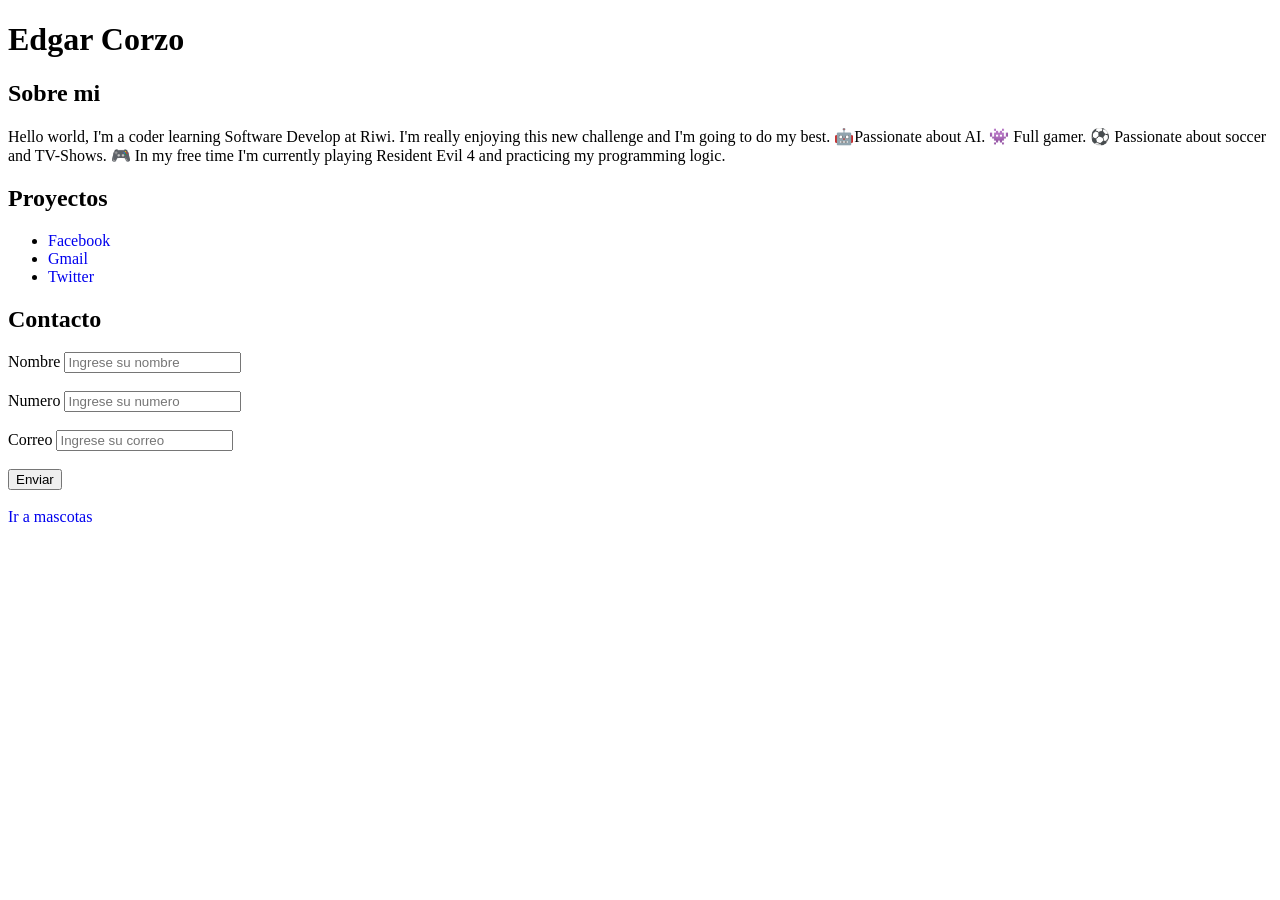
==== index.html @ 91990ae0 "haciendo semana 1" ====
<!doctype html>
<html lang="en">
  <head>
    <meta charset="UTF-8" />
    <meta name="viewport" content="width=device-width, initial-scale=1.0" />
    <title>Pagina Principal</title>
    <link rel="stylesheet" href="styles.css" />
  </head>
  <body>
    <header>
      <h1>Edgar Corzo</h1>
    </header>

    <nav>

      <section>

        <h2>Sobre mi</h2>
        <p>
          Hello world, I'm a coder learning Software Develop at Riwi. I'm really
          enjoying this new challenge and I'm going to do my best. 🤖​
          Passionate about AI. 👾​ Full gamer. ⚽​ Passionate about soccer and
          TV-Shows. ​🎮​ In my free time I'm currently playing Resident Evil 4
          and practicing my programming logic.
        </p>

        <h2>Proyectos</h2>

        <ul>
          <li><a class="link" href="https://facebook.com" target="_blank">Facebook</a></li>
          <li><a class="link" href="https://gmail.com" target="_blank">Gmail</a></li>
          <li><a class="link" href="https://x.com" target="_blank">Twitter</a></li>
        </ul>

        <h2>Contacto</h2>

        <form action="index.html" method="get">
          <label for="">Nombre</label>
          <input type="text" placeholder="Ingrese su nombre"><br><br>
          <label for="">Numero</label>
          <input type="number" placeholder="Ingrese su numero"><br><br>
          <label for="">Correo</label>
          <input type="email" placeholder="Ingrese su correo"><br><br>
      
          <button type="submit">Enviar</button>
        </form>

        <br>
        <a class="link" href="mascotas.html">Ir a mascotas</a>

      </section>
    </nav>
  </body>
</html>
---- styles.css ----
.link {
    text-decoration: none;

}
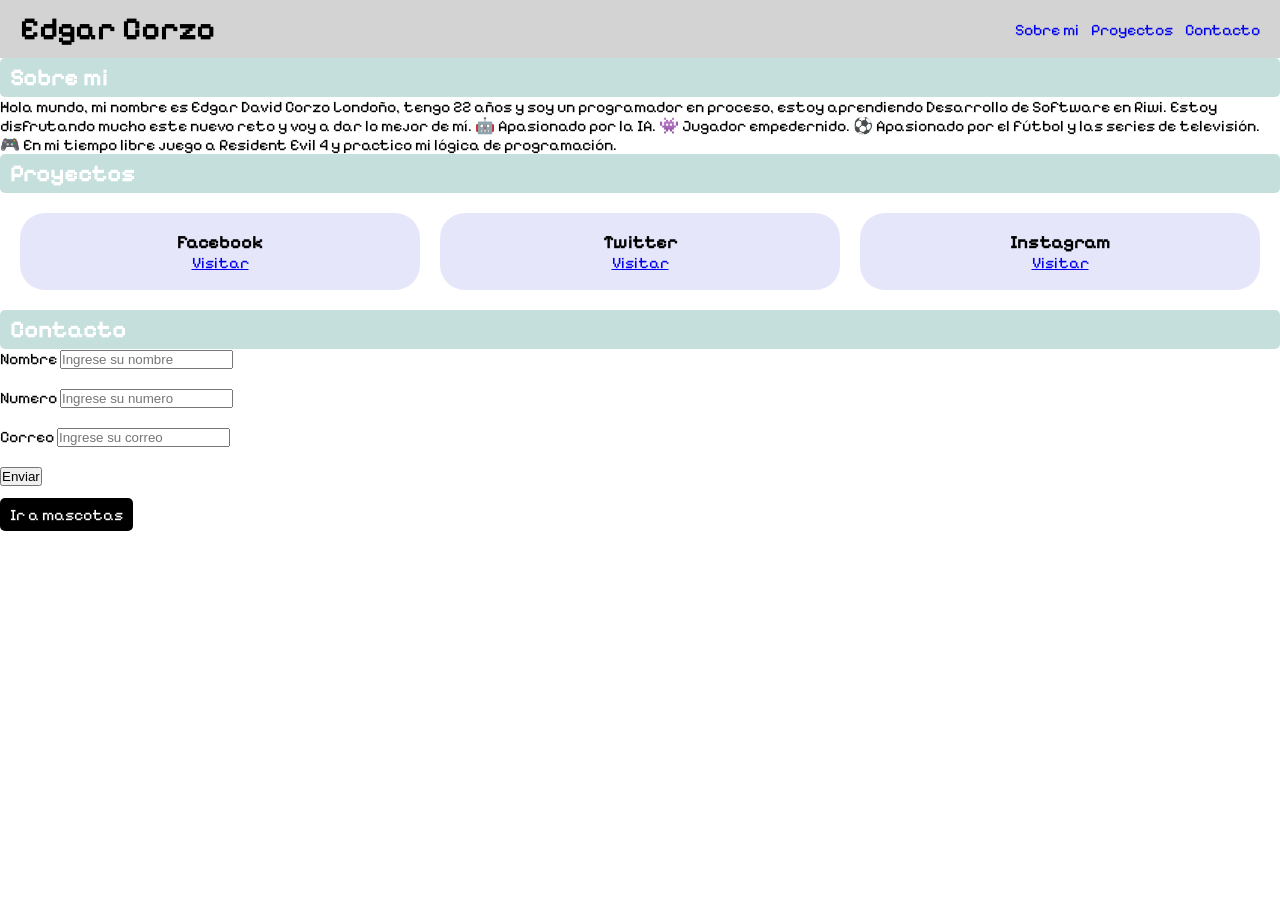
==== commit aaf90355: "Semana 2 completada" ====
--- a/index.html
+++ b/index.html
@@ -4,51 +4,74 @@
     <meta charset="UTF-8" />
     <meta name="viewport" content="width=device-width, initial-scale=1.0" />
     <title>Pagina Principal</title>
-    <link rel="stylesheet" href="styles.css" />
+    <link rel="stylesheet" href="style.css" />
+    <link
+      href="https://fonts.googleapis.com/css2?family=Pixelify+Sans:wght@400..700&family=Playfair+Display:ital,wght@0,400..900;1,400..900&display=swap"
+      rel="stylesheet"
+    />
   </head>
+
   <body>
     <header>
       <h1>Edgar Corzo</h1>
+      <nav>
+        <a href="#">Sobre mi</a>
+        <a href="#">Proyectos</a>
+        <a href="#">Contacto</a>
+      </nav>
     </header>
 
-    <nav>
+    <main>
+      <section>
+        <h2 class="titulo">Sobre mi</h2>
+        <p>
+          Hola mundo, mi nombre es Edgar David Corzo Londoño, tengo 22 años y
+          soy un programador en proceso, estoy aprendiendo Desarrollo de
+          Software en Riwi. Estoy disfrutando mucho este nuevo reto y voy a dar
+          lo mejor de mí. 🤖 Apasionado por la IA. 👾 Jugador empedernido. ⚽
+          Apasionado por el fútbol y las series de televisión. 🎮 En mi tiempo
+          libre juego a Resident Evil 4 y practico mi lógica de programación.
+        </p>
+      </section>
 
       <section>
+        <h2 class="titulo">Proyectos</h2>
 
-        <h2>Sobre mi</h2>
-        <p>
-          Hello world, I'm a coder learning Software Develop at Riwi. I'm really
-          enjoying this new challenge and I'm going to do my best. 🤖​
-          Passionate about AI. 👾​ Full gamer. ⚽​ Passionate about soccer and
-          TV-Shows. ​🎮​ In my free time I'm currently playing Resident Evil 4
-          and practicing my programming logic.
-        </p>
+        <div class="proyectos-grid">
+          <div class="tarjeta">
+            <h3>Facebook</h3>
+            <a href="https://facebook.com" target="_blank">Visitar</a>
+          </div>
+          <div class="tarjeta">
+            <h3>Twitter</h3>
+            <a href="https://twitter.com" target="_blank">Visitar</a>
+          </div>
+          <div class="tarjeta">
+            <h3>Instagram</h3>
+            <a href="https://instagram.com" target="_blank">Visitar</a>
+          </div>
+        </div>
+      </section>
 
-        <h2>Proyectos</h2>
-
-        <ul>
-          <li><a class="link" href="https://facebook.com" target="_blank">Facebook</a></li>
-          <li><a class="link" href="https://gmail.com" target="_blank">Gmail</a></li>
-          <li><a class="link" href="https://x.com" target="_blank">Twitter</a></li>
-        </ul>
-
-        <h2>Contacto</h2>
+      <section>
+        <h2 class="titulo">Contacto</h2>
 
         <form action="index.html" method="get">
           <label for="">Nombre</label>
-          <input type="text" placeholder="Ingrese su nombre"><br><br>
+          <input type="text" placeholder="Ingrese su nombre" /><br /><br />
           <label for="">Numero</label>
-          <input type="number" placeholder="Ingrese su numero"><br><br>
+          <input type="number" placeholder="Ingrese su numero" /><br /><br />
           <label for="">Correo</label>
-          <input type="email" placeholder="Ingrese su correo"><br><br>
-      
+          <input type="email" placeholder="Ingrese su correo" /><br /><br />
+
           <button type="submit">Enviar</button>
         </form>
+      </section>
+    </main>
 
-        <br>
-        <a class="link" href="mascotas.html">Ir a mascotas</a>
-
-      </section>
-    </nav>
+    <footer>
+      <br />
+      <a class="hipervinculo" href="mascotas.html">Ir a mascotas</a>
+    </footer>
   </body>
 </html>
--- a/style.css
+++ b/style.css
@@ -0,0 +1,107 @@
+/* Reset general - elimina márgenes y padding por defecto del navegador */
+* {
+    margin: 0;
+    padding: 0;
+    box-sizing: border-box;
+}
+
+/* Header - flexbox para distribuir el título y la navegación horizontalmente */
+header {
+    display: flex;
+    justify-content: space-between;
+    align-items: center;
+    background-color: #D3D3D3;
+    width: 100%;
+    padding: 10px 20px;
+}
+
+/* Nav - flexbox para alinear los enlaces en fila con espacio entre ellos */
+nav {
+    display: flex;
+    gap: 12px;
+}
+
+/* Enlaces del nav - sin subrayado */
+nav a {
+    text-decoration: none;
+}
+
+/* Sección de proyectos - grid de 3 columnas iguales */
+.proyectos-grid {
+    display: grid;
+    grid-template-columns: repeat(3, 1fr);
+    gap: 20px;
+    padding: 20px;
+}
+
+/* Tarjeta individual de proyecto */
+.tarjeta {
+    background-color: #E6E6FA;
+    padding: 18px;
+    border-radius: 25px;
+    text-align: center;
+}
+
+/* Galería de mascotas - grid de 3 columnas iguales */
+.galeria {
+    padding: 25px;
+    display: grid;
+    grid-template-columns: repeat(3, 1fr);
+    gap: 25px;
+}
+
+/* Imágenes de la galería - tamaño uniforme con recorte */
+.galeria img {
+    width: 100%;
+    height: 250px;
+    object-fit: cover;
+}
+
+/* Botón de hipervínculo - estilo de enlace como botón */
+.hipervinculo {
+    text-decoration: none;
+    color: #fff;
+    background-color: black;
+    padding: 7px 10px;
+    border-radius: 5px;
+}
+
+/* Hipervínculo - efecto hover */
+.hipervinculo:hover {
+    background-color: #202424;
+    color: hsl(207, 52%, 40%);
+}
+
+/* Títulos de sección - estilo con fondo de color */
+.titulo {
+    color: #fff;
+    background-color: #C5E0DC;
+    padding: 5px 10px;
+    border-radius: 5px;
+}
+
+/* Estilos generales del cuerpo - fuente pixelada */
+body {
+    font-family: "Pixelify Sans", sans-serif;
+    font-optical-sizing: auto;
+    font-weight: 20;
+    font-style: normal;
+}
+
+/* Imágenes generales - bordes redondeados y sombra */
+img {
+    border-radius: 10px;
+    box-shadow: 0px 0px 5px black;
+}
+
+/* Imágenes - efecto de zoom al hacer hover */
+img:hover {
+    transform: scale(1.05);
+    transition: transform 0.3s ease;
+}
+
+/* Fondo del cuerpo - imagen de fondo */
+body{
+    background-image: url("https://www.toptal.com/designers/subtlepatterns/uploads/pixel-heart.png");
+
+}
